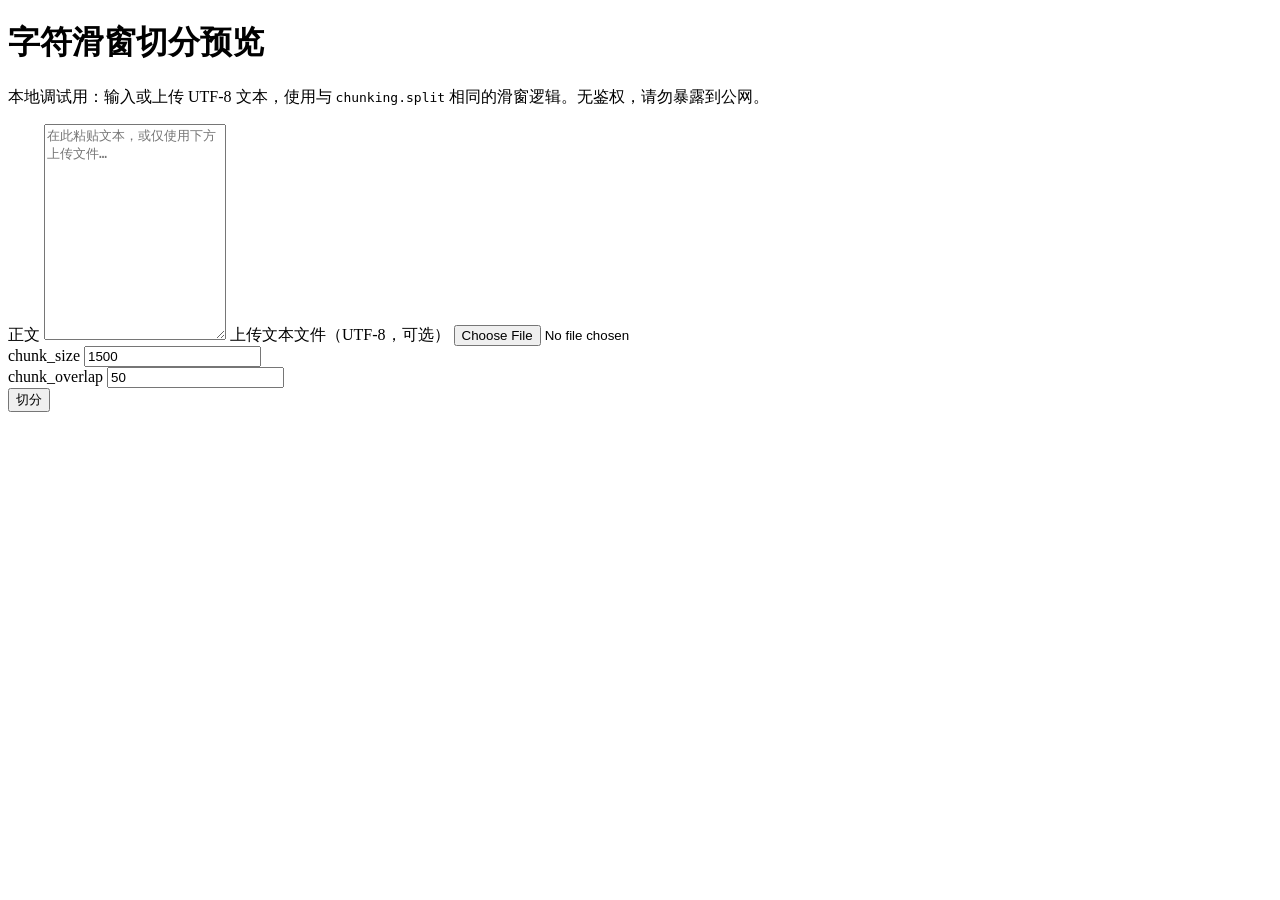
==== src/chunking/webui/static/index.html @ f48fc8e0 "feat(chunking): 添加切分预览Web界面功能 - 新增web依赖配置到pyproject.toml，包括fastapi、uvicorn等 - 添加webui模块，包含FastAPI应用和" ====
<!DOCTYPE html>
<html lang="zh-CN">
  <head>
    <meta charset="utf-8" />
    <meta name="viewport" content="width=device-width, initial-scale=1" />
    <title>Chunking 切分预览</title>
    <link rel="stylesheet" href="/styles.css" />
  </head>
  <body>
    <header class="header">
      <h1>字符滑窗切分预览</h1>
      <p class="muted">
        本地调试用：输入或上传 UTF-8 文本，使用与 <code>chunking.split</code> 相同的滑窗逻辑。无鉴权，请勿暴露到公网。
      </p>
    </header>

    <main class="layout">
      <section class="panel">
        <label for="text">正文</label>
        <textarea id="text" rows="14" placeholder="在此粘贴文本，或仅使用下方上传文件…"></textarea>

        <label for="file">上传文本文件（UTF-8，可选）</label>
        <input id="file" type="file" accept=".txt,.md,text/plain" />

        <div class="row">
          <div>
            <label for="chunk_size">chunk_size</label>
            <input id="chunk_size" type="number" min="1" value="1500" />
          </div>
          <div>
            <label for="chunk_overlap">chunk_overlap</label>
            <input id="chunk_overlap" type="number" min="0" value="50" />
          </div>
        </div>

        <button type="button" id="btn" class="btn">切分</button>
        <p id="err" class="error" hidden></p>
      </section>

      <section class="panel results" id="results" hidden>
        <h2>汇总</h2>
        <pre id="summary" class="pre"></pre>

        <h2>分段展示</h2>
        <p id="omit" class="omit muted"></p>
        <div id="chunks"></div>
      </section>
    </main>

    <script src="/app.js" defer></script>
  </body>
</html>
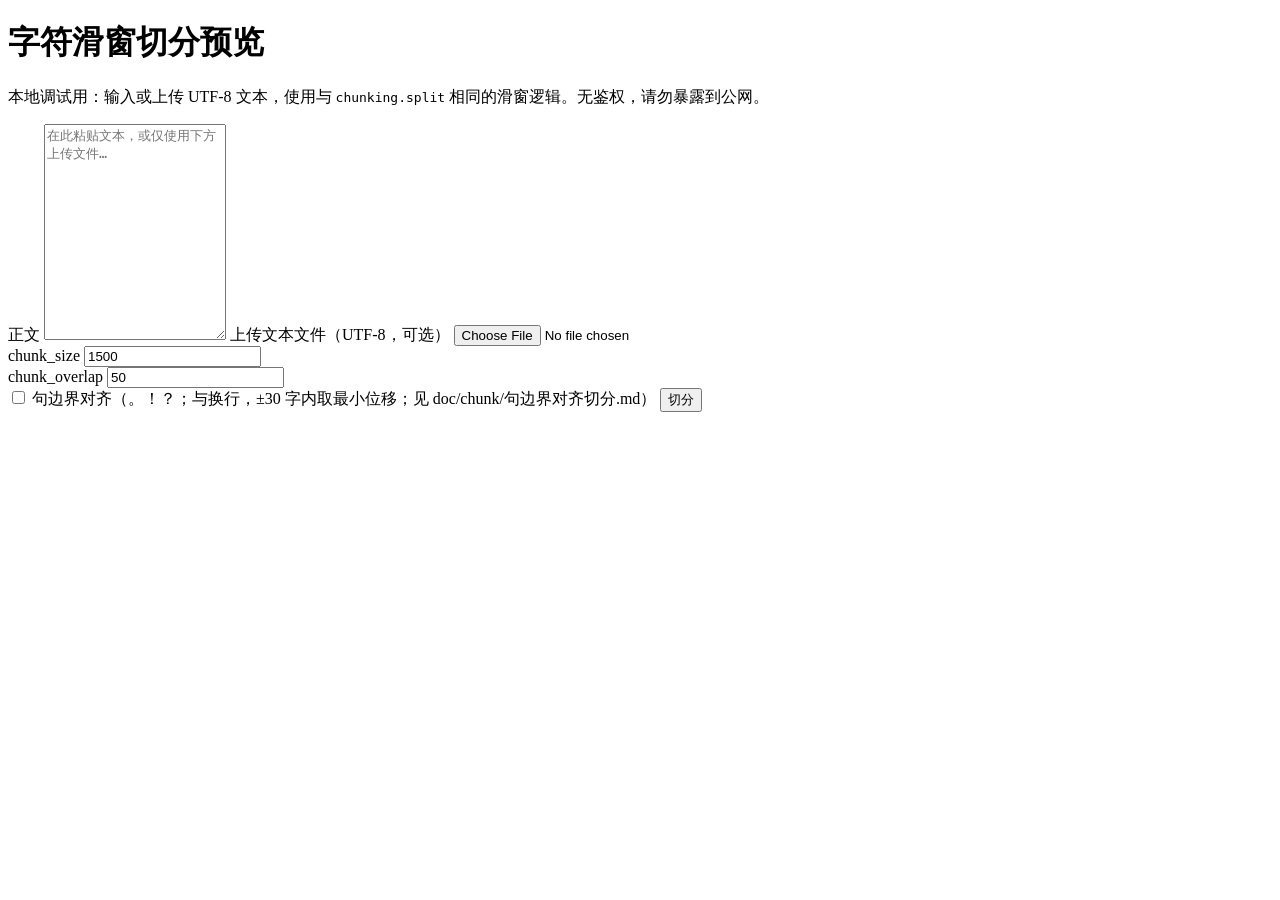
==== commit a0e8bfa3: "feat(chunking): 添加句边界对齐切分功能 - 新增 boundary.py 模块实现句边界对齐逻辑 - 添加 BOUNDARY_CHARS 和 DEFAULT_MAX_PROBE 常量定" ====
--- a/src/chunking/webui/static/index.html
+++ b/src/chunking/webui/static/index.html
@@ -33,6 +33,11 @@
           </div>
         </div>
 
+        <label class="check">
+          <input id="boundary_aware" type="checkbox" />
+          句边界对齐（。！？；与换行，±30 字内取最小位移；见 doc/chunk/句边界对齐切分.md）
+        </label>
+
         <button type="button" id="btn" class="btn">切分</button>
         <p id="err" class="error" hidden></p>
       </section>
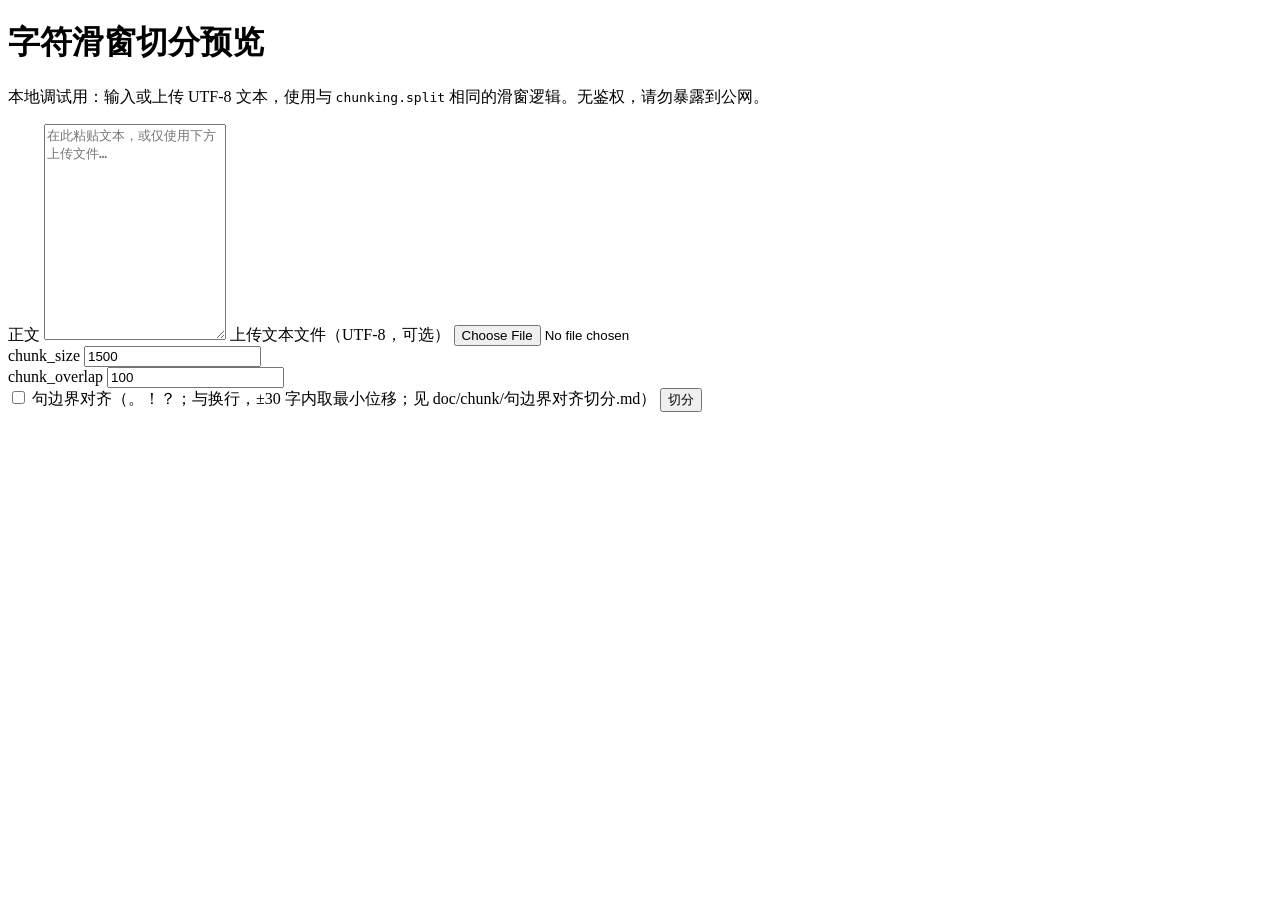
==== commit bf757b9f: "feat(webui): 优化分块预览界面的重叠显示和边界处理 - 在前端JavaScript中添加HTML转义函数防止XSS攻击 - 实现重叠区域高亮显示功能，用绿色背景标识块间重叠字符 - 更新分" ====
--- a/src/chunking/webui/static/index.html
+++ b/src/chunking/webui/static/index.html
@@ -29,7 +29,7 @@
           </div>
           <div>
             <label for="chunk_overlap">chunk_overlap</label>
-            <input id="chunk_overlap" type="number" min="0" value="50" />
+            <input id="chunk_overlap" type="number" min="0" value="100" />
           </div>
         </div>
 
@@ -47,6 +47,9 @@
         <pre id="summary" class="pre"></pre>
 
         <h2>分段展示</h2>
+        <p class="muted chunk-hint">
+          「与上一块/下一块重叠」表示相邻块在原文中<strong>重合</strong>的字符数（滑窗重叠），不是本块长度；本块长度见每段标题中的「本块 N 字」。
+        </p>
         <p id="omit" class="omit muted"></p>
         <div id="chunks"></div>
       </section>
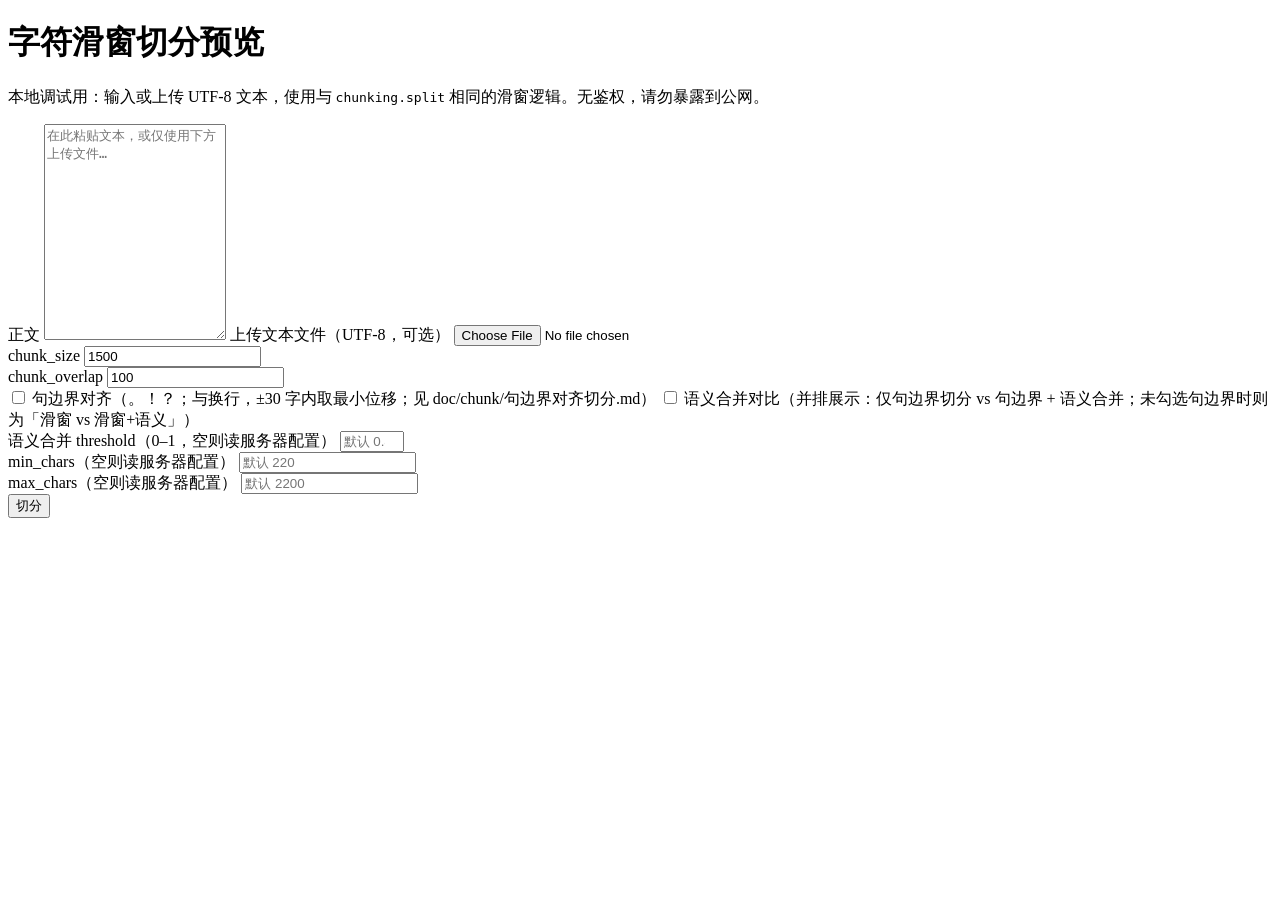
==== commit 238e3397: "feat(chunking): 添加语义合并功能支持 - 新增 compare_semantic 参数用于对比句边界与语义合并效果 - 实现语义合并参数配置（threshold/min_chars/m" ====
--- a/src/chunking/webui/static/index.html
+++ b/src/chunking/webui/static/index.html
@@ -38,20 +38,71 @@
           句边界对齐（。！？；与换行，±30 字内取最小位移；见 doc/chunk/句边界对齐切分.md）
         </label>
 
+        <label class="check">
+          <input id="compare_semantic" type="checkbox" />
+          语义合并对比（并排展示：仅句边界切分 vs 句边界 + 语义合并；未勾选句边界时则为「滑窗 vs 滑窗+语义」）
+        </label>
+
+        <div class="row semantic-params" id="semantic_params_row">
+          <div>
+            <label for="semantic_merge_threshold">语义合并 threshold（0–1，空则读服务器配置）</label>
+            <input
+              id="semantic_merge_threshold"
+              type="number"
+              step="0.01"
+              min="0"
+              max="1"
+              placeholder="默认 0.82"
+            />
+          </div>
+          <div>
+            <label for="semantic_merge_min_chars">min_chars（空则读服务器配置）</label>
+            <input id="semantic_merge_min_chars" type="number" min="1" placeholder="默认 220" />
+          </div>
+          <div>
+            <label for="semantic_merge_max_chars">max_chars（空则读服务器配置）</label>
+            <input id="semantic_merge_max_chars" type="number" min="1" placeholder="默认 2200" />
+          </div>
+        </div>
+
         <button type="button" id="btn" class="btn">切分</button>
         <p id="err" class="error" hidden></p>
       </section>
 
       <section class="panel results" id="results" hidden>
-        <h2>汇总</h2>
-        <pre id="summary" class="pre"></pre>
+        <div id="results_single">
+          <h2>汇总</h2>
+          <pre id="summary" class="pre"></pre>
 
-        <h2>分段展示</h2>
-        <p class="muted chunk-hint">
-          「与上一块/下一块重叠」表示相邻块在原文中<strong>重合</strong>的字符数（滑窗重叠），不是本块长度；本块长度见每段标题中的「本块 N 字」。
-        </p>
-        <p id="omit" class="omit muted"></p>
-        <div id="chunks"></div>
+          <h2>分段展示</h2>
+          <p class="muted chunk-hint">
+            「与上一块/下一块重叠」表示相邻块在原文中<strong>重合</strong>的字符数（滑窗重叠），不是本块长度；本块长度见每段标题中的「本块 N 字」。
+          </p>
+          <p id="omit" class="omit muted"></p>
+          <div id="chunks"></div>
+        </div>
+
+        <div id="results_compare" hidden>
+          <p class="muted chunk-hint">
+            左：无语义合并；右：在左侧切分结果上做相邻块语义合并（2-gram 余弦相似度）。参数见各列汇总。
+          </p>
+          <div class="compare-grid">
+            <div class="compare-col">
+              <h2 class="compare-title">句边界 / 滑窗（无语义合并）</h2>
+              <pre id="summary_b" class="pre"></pre>
+              <h3 class="compare-sub">分段展示</h3>
+              <p id="omit_b" class="omit muted"></p>
+              <div id="chunks_b"></div>
+            </div>
+            <div class="compare-col">
+              <h2 class="compare-title">+ 语义合并</h2>
+              <pre id="summary_s" class="pre"></pre>
+              <h3 class="compare-sub">分段展示</h3>
+              <p id="omit_s" class="omit muted"></p>
+              <div id="chunks_s"></div>
+            </div>
+          </div>
+        </div>
       </section>
     </main>
 
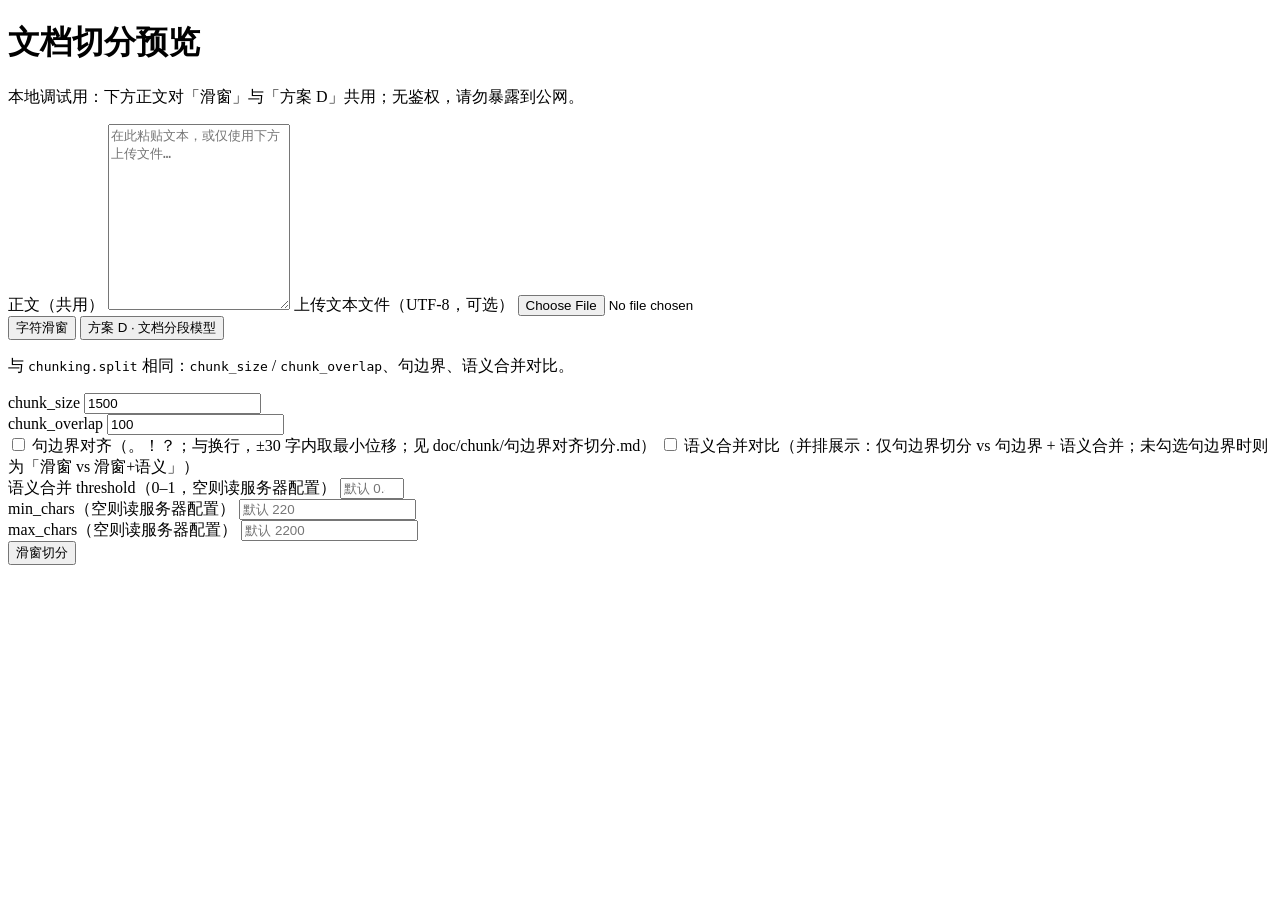
==== commit c76f3c73: "feat(webui): 添加文档分段模型预览功能 - 新增方案 D 文档分段预览接口 /api/preview-document-segmentation - 添加文档分段状态检查接口 /api/d" ====
--- a/src/chunking/webui/static/index.html
+++ b/src/chunking/webui/static/index.html
@@ -8,19 +8,34 @@
   </head>
   <body>
     <header class="header">
-      <h1>字符滑窗切分预览</h1>
+      <h1>文档切分预览</h1>
       <p class="muted">
-        本地调试用：输入或上传 UTF-8 文本，使用与 <code>chunking.split</code> 相同的滑窗逻辑。无鉴权，请勿暴露到公网。
+        本地调试用：下方正文对「滑窗」与「方案 D」共用；无鉴权，请勿暴露到公网。
       </p>
     </header>
 
     <main class="layout">
-      <section class="panel">
-        <label for="text">正文</label>
-        <textarea id="text" rows="14" placeholder="在此粘贴文本，或仅使用下方上传文件…"></textarea>
+      <section class="panel panel-source">
+        <label for="text">正文（共用）</label>
+        <textarea id="text" rows="12" placeholder="在此粘贴文本，或仅使用下方上传文件…"></textarea>
 
         <label for="file">上传文本文件（UTF-8，可选）</label>
         <input id="file" type="file" accept=".txt,.md,text/plain" />
+      </section>
+
+      <nav class="tabs" role="tablist" aria-label="切分方式">
+        <button type="button" class="tab tab-active" data-tab="sliding" role="tab" aria-selected="true">
+          字符滑窗
+        </button>
+        <button type="button" class="tab" data-tab="docseg" role="tab" aria-selected="false">
+          方案 D · 文档分段模型
+        </button>
+      </nav>
+
+      <section class="panel tab-panel" id="panel_sliding" data-panel="sliding">
+        <p class="muted panel-lead">
+          与 <code>chunking.split</code> 相同：<code>chunk_size</code> / <code>chunk_overlap</code>、句边界、语义合并对比。
+        </p>
 
         <div class="row">
           <div>
@@ -65,8 +80,42 @@
           </div>
         </div>
 
-        <button type="button" id="btn" class="btn">切分</button>
+        <button type="button" id="btn" class="btn">滑窗切分</button>
         <p id="err" class="error" hidden></p>
+      </section>
+
+      <section class="panel tab-panel" id="panel_docseg" data-panel="docseg" hidden>
+        <p class="muted panel-lead">
+          与 <code>scripts/d04_document_segmentation_export.py</code> 同源；需
+          <code>uv sync --extra segmentation</code>。空字段读服务器 <code>.env</code>（<code>DOC_SEGMENTATION_*</code>）。
+        </p>
+        <p id="docseg_status" class="muted docseg-status" aria-live="polite"></p>
+
+        <label for="docseg_model_path">模型目录（可选，覆盖 DOCUMENT_SEGMENTATION_PATH）</label>
+        <input
+          id="docseg_model_path"
+          type="text"
+          autocomplete="off"
+          placeholder="留空则使用服务器 .env 中的路径"
+        />
+
+        <div class="row">
+          <div>
+            <label for="docseg_min_chars">min_chars（空则读配置）</label>
+            <input id="docseg_min_chars" type="number" min="0" placeholder="默认 0" />
+          </div>
+          <div>
+            <label for="docseg_max_chars">max_chars（空则读配置）</label>
+            <input id="docseg_max_chars" type="number" min="1" placeholder="默认 1200" />
+          </div>
+          <div>
+            <label for="docseg_split_overlap">split_overlap（空则读配置）</label>
+            <input id="docseg_split_overlap" type="number" min="0" placeholder="默认 0" />
+          </div>
+        </div>
+
+        <button type="button" id="btn_docseg" class="btn btn-secondary">文档分段预览</button>
+        <p id="err_docseg" class="error" hidden></p>
       </section>
 
       <section class="panel results" id="results" hidden>
@@ -75,7 +124,7 @@
           <pre id="summary" class="pre"></pre>
 
           <h2>分段展示</h2>
-          <p class="muted chunk-hint">
+          <p class="muted chunk-hint" id="chunk_hint_single">
             「与上一块/下一块重叠」表示相邻块在原文中<strong>重合</strong>的字符数（滑窗重叠），不是本块长度；本块长度见每段标题中的「本块 N 字」。
           </p>
           <p id="omit" class="omit muted"></p>
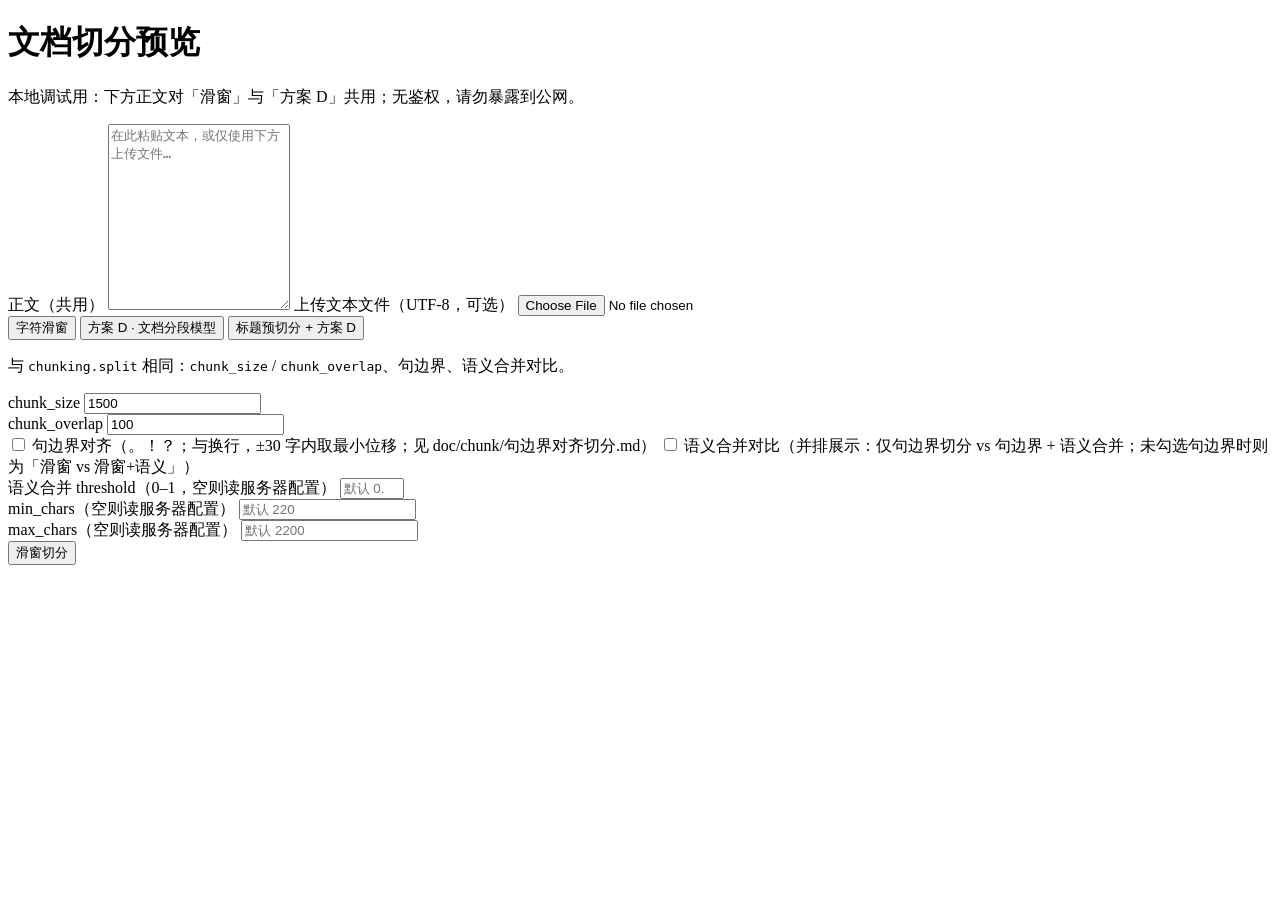
==== commit ee9d33c5: "feat(chunking): 添加标题预切分+方案D切分功能 - 新增 heading_presplit_d10 方法实现标题预切分后段内方案D切分 - 在前端界面添加新的切分方法选项卡和配置面板 " ====
--- a/src/chunking/webui/static/index.html
+++ b/src/chunking/webui/static/index.html
@@ -30,6 +30,9 @@
         <button type="button" class="tab" data-tab="docseg" role="tab" aria-selected="false">
           方案 D · 文档分段模型
         </button>
+        <button type="button" class="tab" data-tab="d10" role="tab" aria-selected="false">
+          标题预切分 + 方案 D
+        </button>
       </nav>
 
       <section class="panel tab-panel" id="panel_sliding" data-panel="sliding">
@@ -116,6 +119,68 @@
 
         <button type="button" id="btn_docseg" class="btn btn-secondary">文档分段预览</button>
         <p id="err_docseg" class="error" hidden></p>
+      </section>
+
+      <section class="panel tab-panel" id="panel_d10" data-panel="d10" hidden>
+        <p class="muted panel-lead">
+          与 <code>scripts/d05_heading_presplit_document_segmentation_export.py</code> 同源：ATX 标题递归预切分后，超长叶子在段内跑方案 D。空字段读服务器
+          <code>.env</code>（<code>CHUNK_MD_HEADING_*</code>、<code>DOC_SEGMENTATION_*</code>）。
+        </p>
+        <p id="d10_status" class="muted docseg-status" aria-live="polite"></p>
+
+        <label for="d10_model_path">模型目录（可选，覆盖 DOCUMENT_SEGMENTATION_PATH）</label>
+        <input
+          id="d10_model_path"
+          type="text"
+          autocomplete="off"
+          placeholder="留空则使用服务器 .env 中的路径"
+        />
+
+        <div class="row">
+          <div>
+            <label for="d10_min_chars">min_chars（空则读配置）</label>
+            <input id="d10_min_chars" type="number" min="0" placeholder="默认 0" />
+          </div>
+          <div>
+            <label for="d10_max_chars">max_chars（空则读配置）</label>
+            <input id="d10_max_chars" type="number" min="1" placeholder="默认 1200" />
+          </div>
+          <div>
+            <label for="d10_split_overlap">split_overlap（空则读配置）</label>
+            <input id="d10_split_overlap" type="number" min="0" placeholder="默认 0" />
+          </div>
+          <div>
+            <label for="d10_section_max_chars">section_max_chars（空则读配置）</label>
+            <input id="d10_section_max_chars" type="number" min="1" placeholder="默认同 max_chars" />
+          </div>
+        </div>
+
+        <div class="row">
+          <div>
+            <label for="d10_heading_strategy">heading_strategy</label>
+            <select id="d10_heading_strategy">
+              <option value="">（读 .env）</option>
+              <option value="deepest_with_multiple">deepest_with_multiple</option>
+              <option value="shallowest_with_multiple">shallowest_with_multiple</option>
+              <option value="none">none</option>
+            </select>
+          </div>
+          <div>
+            <label for="d10_heading_fixed_level">heading_fixed_level（1–6，空则读配置）</label>
+            <input id="d10_heading_fixed_level" type="number" min="1" max="6" placeholder="可选" />
+          </div>
+          <div>
+            <label for="d10_heading_single_child">heading_single_child</label>
+            <select id="d10_heading_single_child">
+              <option value="">（读 .env）</option>
+              <option value="strict">strict</option>
+              <option value="relaxed">relaxed</option>
+            </select>
+          </div>
+        </div>
+
+        <button type="button" id="btn_d10" class="btn btn-secondary">标题预切分 + D 预览</button>
+        <p id="err_d10" class="error" hidden></p>
       </section>
 
       <section class="panel results" id="results" hidden>
